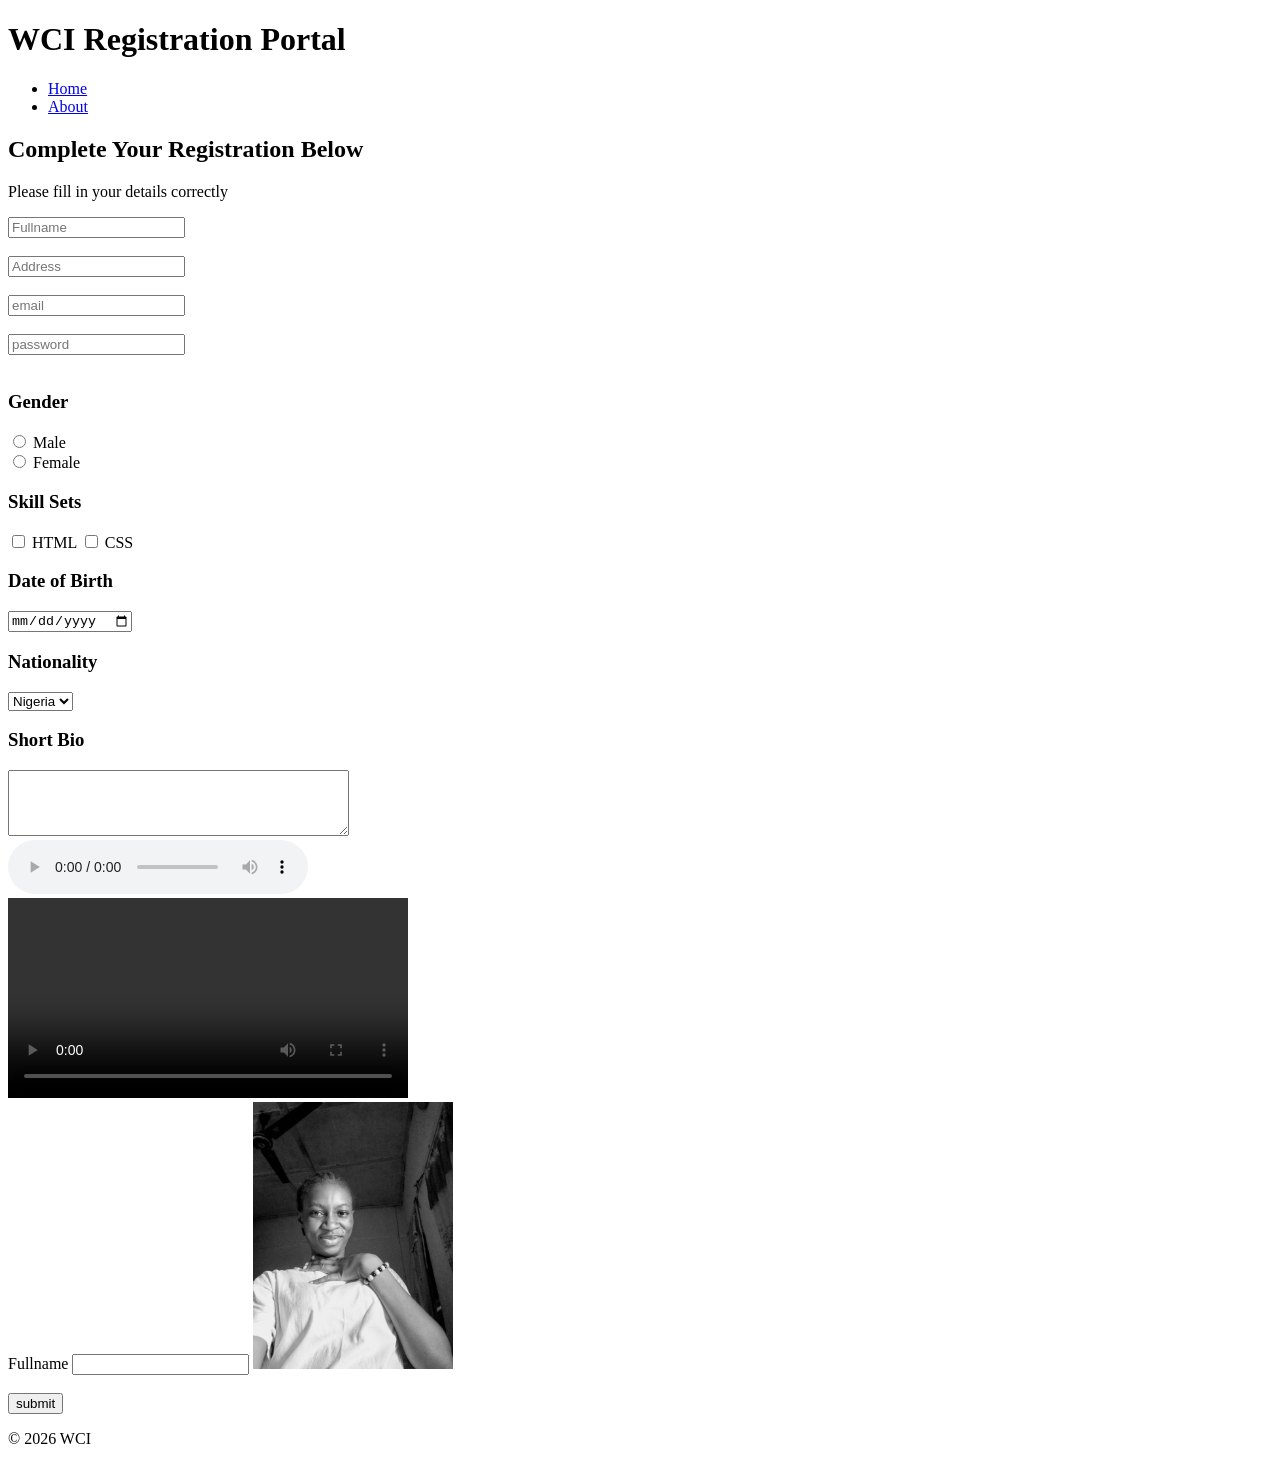
==== correction-file.html @ 083c5db4 "initial commit" ====
<!DOCTYPE html>
<html lang="en">
<head>
    <meta charset="UTF-8">
    <meta name="viewport" content="width=device-width, initial-scale=1.0">
    <title>Student Registration Form</title>
</head>

<body>
     <header>
                    <h1>WCI Registration Portal </Portal></h1>

                <ul>
                   <nav><li><a href="#">Home</a></li>
                    <li><a href="#">About</a></li> </nav>
                </ul>
     </header>

                <main>
                    <section>
                        <article>
                            <h2>Complete Your Registration Below</h2>

                            <p>Please fill in your details correctly </p>
<form action="submit.html" method="POST">
        <input type="text" name="Fullname" placeholder="Fullname"> <br> <br>
        <input type="text" placeholder="Address" required> <br> <br>
        <input type="email" placeholder="email" required> <br> <br>
        <input type="password" placeholder="password" required> <br> <br>

        <h3>Gender</h3>
        <input type="radio" name="gender" value="male"> Male <br>
        <input type="radio" name="gender" value="female"> Female <br>
            
        <h3> Skill Sets</h3>
        <input type="checkbox" name="skills" value="HTML"> HTML
            <input type="checkbox" name="skills" value="CSS"> CSS

        <h3>Date of Birth</h3>
        <input type="date"> <br>

            <h3> Nationality</h3>
            <select name="country">
                <option>Nigeria</option>
                <option>Ghana</option> 
            </select> <br>
            
            <h3> Short Bio</h3>
            <textarea rows="4" cols="40"></textarea> <br>

            <audio controls>
                <source src="audio.mp3" type="audio/mpeg">
            </audio> <br>

            <video width="400" controls>
                <src="video.mp4" type="video/mp4" >
                </video> <br>
               </body>

                
       <label for="Fullname">Fullname </label>
       <input type="text" id="Fullname" name="Fullname">

       <img src="images/Barnabas.jpg" alt="Profile Picture" width="200" class="center-img"><br> <br>
        <button type="submit">submit</button>
    </form>
</article>
</section>
</html>
                <footer>
                    <p>&copy; 2026 WCI</p>
                </footer>
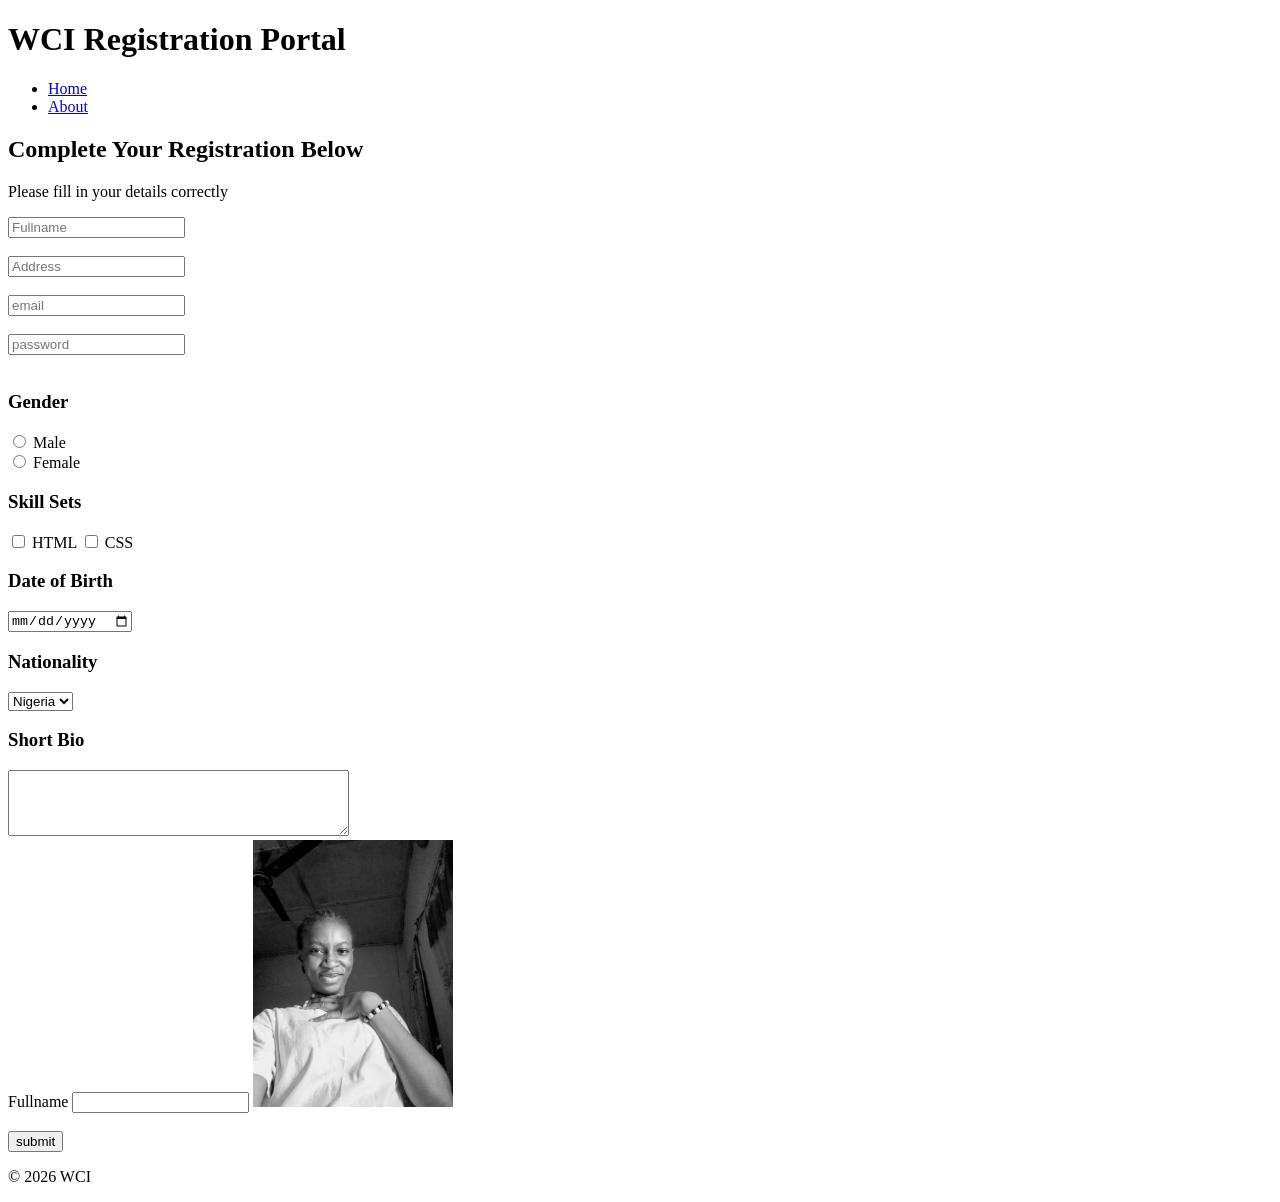
==== commit 2facbdaf: "initial commit" ====
--- a/correction-file.html
+++ b/correction-file.html
@@ -47,15 +47,7 @@
             
             <h3> Short Bio</h3>
             <textarea rows="4" cols="40"></textarea> <br>
-
-            <audio controls>
-                <source src="audio.mp3" type="audio/mpeg">
-            </audio> <br>
-
-            <video width="400" controls>
-                <src="video.mp4" type="video/mp4" >
-                </video> <br>
-               </body>
+              
 
                 
        <label for="Fullname">Fullname </label>
@@ -63,6 +55,7 @@
 
        <img src="images/Barnabas.jpg" alt="Profile Picture" width="200" class="center-img"><br> <br>
         <button type="submit">submit</button>
+          </body>
     </form>
 </article>
 </section>
